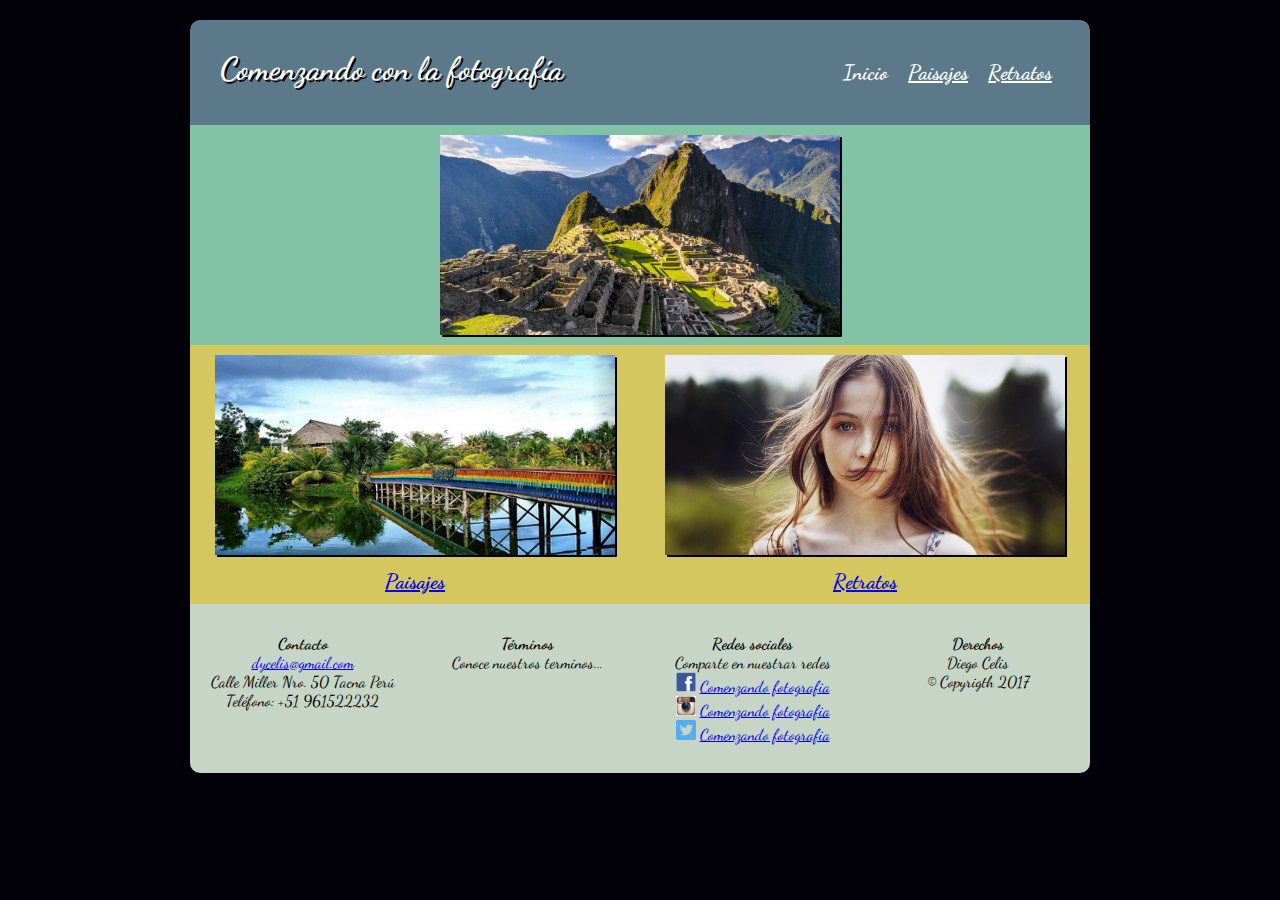
==== index.html @ 96c47665 "first commit" ====
<!DOCTYPE html>
<html>
<head>
	<title>Comenzando con la fotografía</title>
	<link rel="stylesheet" href="estilos.css">
</head>
<body>

<section id="contenido">

	<header>
		<h1 id="titulo">
			Comenzando con la fotografía
		</h1>
		<div id="menu-principal">
			<ul>
				<li><a href="index.html" id="inicio" style="text-decoration:none">Inicio</a></li>
				<li><a href="paisajes.html" id="paisajes">Paisajes</a></li>
				<li><a href="retrato.html" id="retratos">Retratos</a></li>
			</ul>
		</div>
	</header>


	<section id="contenido1">
			<div id="imagen1">
				<img src="imagenes/machu.jpg" >
			</div>
	</section>

	<section id="contenido2">
			<div id="imagen2">
				<a href="paisajes.html" id="paisajes"><img src="imagenes/lima.jpg" id="im2"></a>
				<div class="titulos">
					<a href="paisajes.html" id="paisajes">Paisajes</a>
				</div>
			</div>
			<div id="imagen3">
				<a href="retrato.html" id="retratos"><img src="imagenes/retrato1.jpg" id="im3"></a>
				<div class="titulos">
					<a href="retrato.html" id="retratos">Retratos</a>
				</div>
			</div>
	</section>

	<footer class="foot">
		<div class="infofoot">
			<h4>Contacto</h4>
			<a href="mailto:dycelis@gmail.com">dycelis@gmail.com</a></br>
			Calle Miller Nro. 50 Tacna Perú</br>
			Teléfono: +51 961522232</br>
			<br>

		</div>
		<div class="infofoot">
			<h4>Términos</h4>
				Conoce nuestros terminos...</br>
				<br>
		</div>
		<div class="infofoot">
			<h4>Redes sociales</h4>
				Comparte en nuestrar redes</br>
				<img src="imagenes/face.png">
				<a href="#">Comenzando fotografia</a></br>
				<img src="imagenes/insta.jpg">
				<a href="#">Comenzando fotografia</a></br>
				<img src="imagenes/twit.png">
				<a href="#">Comenzando fotografia</a></br>
				<br>
		</div>
		<div class="infofoot">
			<h4>Derechos</h4>
			  Diego Celis</br>
				&copy; Copyrigth 2017</br>
		</div>
	</footer>
</section>
</body>
</html>
---- estilos.css ----
@import url('https://fonts.googleapis.com/css?family=Dancing+Script');

body {
	margin: 20px;
	background: #02010a;
}


header{
	background: #5b7989;
	border-radius: 10px 10px 0 0;
	padding-top: 30px;
	padding-bottom: 30px;
	text-align: center;
}

#contenido {
	margin: 0;
	padding: 0;
	width: 100%;
	animation: miAnimacion 1s;
}

h1, h4{
	margin:  0px;
	font-family: 'Dancing Script', cursive;
}

#titulo{
	color: white;
	text-shadow: 2px 2px black;
}

header h1{
	padding-left: 30px;
	font-size: 2em;
}

header a{
	color:white;
}

#menu-principal ul {
	display:flex;
	padding: 0;
	margin: 0;
}

#menu-principal ul li {
	padding: 10px;
	list-style-type: none;
	font-weight:  bold;
	font-family: 'Dancing Script', cursive;
	font-size: 1.3em;
}


#contenido1 {
	background-color: #82c3a6;
}

#contenido2, #contenido_paisajes {
	background-color: #d5c75f;
}



footer {
	border-radius: 0 0 10px 10px;
	padding-top: 30px;
	padding-bottom: 30px;
	text-align: center;
	background: #C6d5c5;
	font-family: 'Dancing Script', cursive;
}

#contenido2  img {
	width: 400px;
	height: 200px;
	margin: 10px;

	box-shadow: 2px 2px #02010a;
}

#contenido1 img {
	width: 400px;
	height: 200px;
	margin: 10px;

	box-shadow: 2px 2px #02010a;
}




#contenido_paisajes img{
	width: 200px;
	height: 150px;
	margin: 10px;

	box-shadow: 2px 2px #02010a;
}

.infofoot img{
	width: 20px;
	height: 20px;
}


.titulos{
	padding-bottom: 10px;
	text-decoration: underline;
	font-weight:  bold;
	font-family: 'Dancing Script', cursive;
	font-size: 1.3em;
}

#imagen1 {
		display: flex;
		justify-content: center;
		margin-left: auto;
		margin-right: auto;
	}

#im2,#im3 {
	transition: transform 0.5s;
}

#im2:hover{
	transform: rotate(10deg);
	box-shadow: 2px 2px #82c3a6;
}

#im3:hover{
	transform: translate(20px, -5px);
	box-shadow: 2px 2px #82c3a6;
}


#lim1{
	-webkit-filter:blur(10px);
	filter: blur(10px);
}

#lim2, #lim4, #lim6{
	-webkit-filter:grayscale(100%);
	filter: grayscale(100%);
}

#lim3{
	-webkit-filter:sepia(90%);
	filter: sepia(90%);
}


@-webkit-keyframes miAnimacion{
	0%{
			margin-top: 150%;
	}

	60%{
			margin-top: -5%;
	}

	100%{
			margin-top: 0%;
	}
}

/* Responsive--------------------*/
/* para cel*/
@media (max-width: 900px) {

	header {
	 	/*centrar contenido*/
	 	margin-left: auto;
	 	margin-right: auto;

	 	display: -webkit-flex;
	 	display: flex;
	 	-webkit-flex-direction: column;
	 	flex-direction:  column;
 }

	#menu-principal{
		padding-left: 27%;
	}

	header h1{
		padding-left: 0;
	}

	#imagen2,#imagen3 {
		width: 100%;
		text-align: center;
		margin-left: auto;
		margin-right: auto;
	}

	.infofoot {
		width: 100%;
	}

	#contenido_paisajes {
		display: block;
		flex-direction:row;
		text-align: center;
		margin-left: auto;
		margin-right: auto;
	}


	#contenido_paisajes img {
		width: 60%;
	}

}

/* para desktop*/
@media (min-width: 900px) {


	#imagen2,#imagen3 {
		width: 50%;
		text-align: center;
		margin-left: auto;
		margin-right: auto;

	}

	.infofoot {
		width: 25%;
	}



	footer{
		padding-bottom: 10px;
	}


	#contenido1, #contenido2, #contenido_paisajes, .foot, header {
		width: 900px;

		/*centrar contenido*/
		margin-left: auto;
		margin-right: auto;

		display: -webkit-flex;
		display: flex;
		-webkit-flex-direction: row wrap;
		flex-direction:  row wrap;
		/*align-content: center;*/
	}

	header h1{
		padding-right: 30%;
	}

	#contenido_paisajes  {
		display:flex;
		flex-direction: column;
		text-align: center;
	}


	#contenido_paisajes img {
		width: 30%;
	}


}
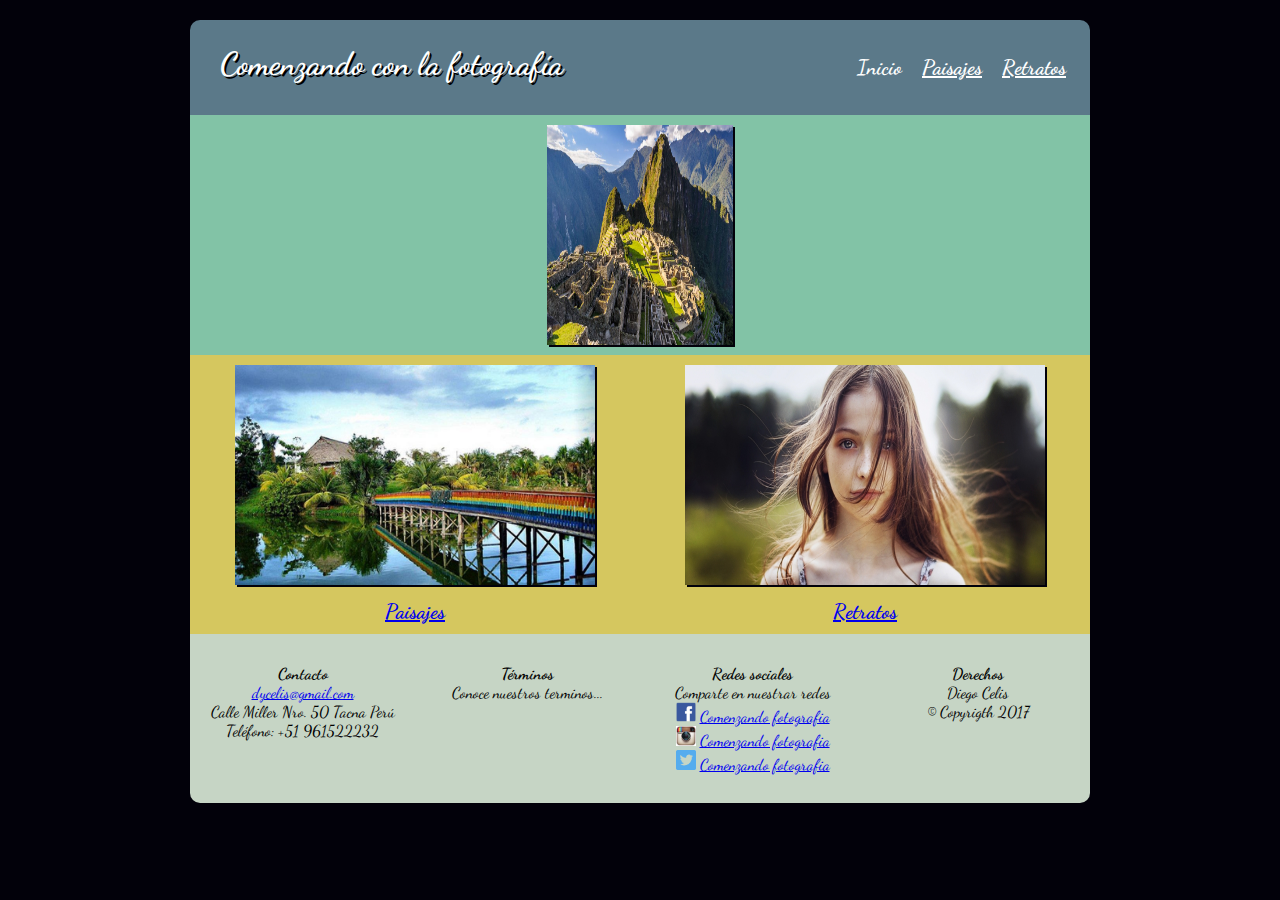
==== commit 1db41e76: "2dointento" ====
--- a/index.html
+++ b/index.html
@@ -2,6 +2,7 @@
 <html>
 <head>
 	<title>Comenzando con la fotografía</title>
+	<meta name="viewport" content="width=device-width,initial-scale=1.0">
 	<link rel="stylesheet" href="estilos.css">
 </head>
 <body>
--- a/estilos.css
+++ b/estilos.css
@@ -5,12 +5,11 @@
 	background: #02010a;
 }
 
-
 header{
 	background: #5b7989;
 	border-radius: 10px 10px 0 0;
-	padding-top: 30px;
-	padding-bottom: 30px;
+	padding-top: 25px;
+	padding-bottom: 25px;
 	text-align: center;
 }
 
@@ -21,6 +20,21 @@
 	animation: miAnimacion 1s;
 }
 
+@-webkit-keyframes miAnimacion{
+	0%{
+			margin-top: 150%;
+	}
+
+	60%{
+			margin-top: -5%;
+	}
+
+	100%{
+			margin-top: 0%;
+	}
+}
+
+
 h1, h4{
 	margin:  0px;
 	font-family: 'Dancing Script', cursive;
@@ -38,12 +52,19 @@
 
 header a{
 	color:white;
+}
+
+#menu-principal{
+	margin-left: auto;
+	margin-right: auto;
 }
 
 #menu-principal ul {
 	display:flex;
 	padding: 0;
 	margin: 0;
+
+	align-content: center;
 }
 
 #menu-principal ul li {
@@ -62,8 +83,6 @@
 #contenido2, #contenido_paisajes {
 	background-color: #d5c75f;
 }
-
-
 
 footer {
 	border-radius: 0 0 10px 10px;
@@ -74,30 +93,12 @@
 	font-family: 'Dancing Script', cursive;
 }
 
-#contenido2  img {
-	width: 400px;
-	height: 200px;
-	margin: 10px;
-
-	box-shadow: 2px 2px #02010a;
-}
-
-#contenido1 img {
-	width: 400px;
-	height: 200px;
-	margin: 10px;
-
-	box-shadow: 2px 2px #02010a;
-}
-
-
 
 
 #contenido_paisajes img{
 	width: 200px;
 	height: 150px;
 	margin: 10px;
-
 	box-shadow: 2px 2px #02010a;
 }
 
@@ -152,20 +153,6 @@
 	filter: sepia(90%);
 }
 
-
-@-webkit-keyframes miAnimacion{
-	0%{
-			margin-top: 150%;
-	}
-
-	60%{
-			margin-top: -5%;
-	}
-
-	100%{
-			margin-top: 0%;
-	}
-}
 
 /* Responsive--------------------*/
 /* para cel*/
@@ -182,16 +169,28 @@
 	 	flex-direction:  column;
  }
 
-	#menu-principal{
-		padding-left: 27%;
-	}
+
 
 	header h1{
 		padding-left: 0;
 	}
 
+	#contenido2  img {
+		width: 80%;
+		margin: 10px;
+		box-shadow: 2px 2px #02010a;
+	}
+
+	#contenido1 img {
+		width: 80%;
+		height: 20%;
+		margin: 10px;
+		box-shadow: 2px 2px #02010a;
+	}
+
 	#imagen2,#imagen3 {
 		width: 100%;
+
 		text-align: center;
 		margin-left: auto;
 		margin-right: auto;
@@ -209,35 +208,31 @@
 		margin-right: auto;
 	}
 
-
 	#contenido_paisajes img {
-		width: 60%;
-	}
-
+		width: 80%;
+	}
 }
 
 /* para desktop*/
-@media (min-width: 900px) {
-
+@media (min-width: 901px) {
 
 	#imagen2,#imagen3 {
 		width: 50%;
-		text-align: center;
-		margin-left: auto;
-		margin-right: auto;
-
-	}
+
+		text-align: center;
+		margin-left: auto;
+		margin-right: auto;
+	}
+
+
 
 	.infofoot {
 		width: 25%;
 	}
 
-
-
 	footer{
 		padding-bottom: 10px;
 	}
-
 
 	#contenido1, #contenido2, #contenido_paisajes, .foot, header {
 		width: 900px;
@@ -250,7 +245,20 @@
 		display: flex;
 		-webkit-flex-direction: row wrap;
 		flex-direction:  row wrap;
-		/*align-content: center;*/
+	}
+
+	#contenido2  img {
+		width: 80%;
+		height: 220px;
+		margin: 10px;
+		box-shadow: 2px 2px #02010a;
+	}
+
+	#contenido1 img {
+		width: 45%;
+		height: 220px;
+		margin: 10px;
+		box-shadow: 2px 2px #02010a;
 	}
 
 	header h1{
@@ -263,10 +271,7 @@
 		text-align: center;
 	}
 
-
 	#contenido_paisajes img {
 		width: 30%;
 	}
-
-
-}
+}
